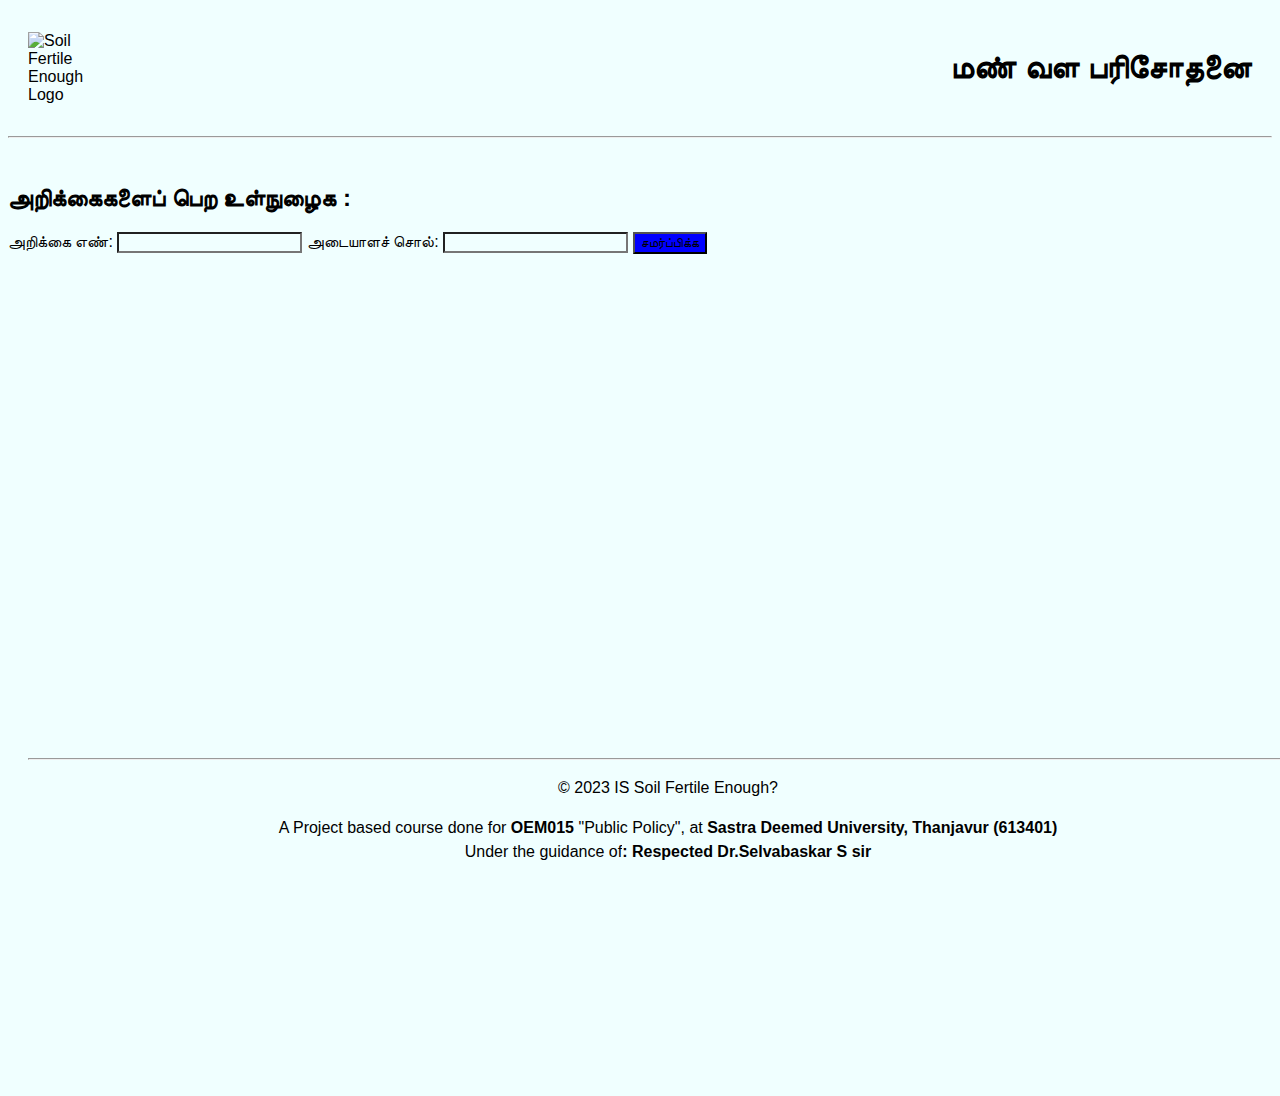
==== login.html @ a1e228a0 "Add files via upload" ====
<!DOCTYPE html>
<html lang="en">
<head>
    <meta charset="UTF-8">
    <meta name="viewport" content="width=device-width, initial-scale=1.0">
    <title>Soil Fertile Enough - Login</title>
    <link rel="stylesheet" href="style.css">
</head>
<body>
    <header>
        <img src="images/soil.jpeg" alt="Soil Fertile Enough Logo">
        <h1>மண் வள பரிசோதனை</h1>
    </header>

    <main>
        <hr> <br>
        <section class="login">
            <h2>அறிக்கைகளைப் பெற உள்நுழைக :</h2>
            <form action="#">
                <label for="surveyNumber">அறிக்கை எண்:</label>
                <input type="text" id="surveyNumber" name="surveyNumber" required>
    
                <label for="password">அடையாளச் சொல்:</label>
                <input type="password" id="password" name="password" required>
    
                <button style="background-color: blue; cursor: pointer;" type="submit">சமர்ப்பிக்க</button>
            </form>
        </section>
    </main>
    
    <footer>
        <hr>
        <p>&copy; 2023 IS Soil Fertile Enough?</p>
        <p>A Project based course done for <b>OEM015</b> "Public Policy", at <b>Sastra Deemed University, Thanjavur (613401)</b><br>
        Under the guidance of<b>: Respected Dr.Selvabaskar S sir</b></p>
    </footer>
    
    <script>
        const form = document.querySelector('form');
    
        form.addEventListener('submit', (event) => {
            event.preventDefault();
    
            const surveyNumber = event.target.elements.surveyNumber.value;
            const password = event.target.elements.password.value;
    
            if (surveyNumber < 261 || surveyNumber > 275) {
                alert('Dtails Not found');
                return;
            }
    
            const expectedPassword = `${surveyNumber}@sastra`;
    
            if (password !== expectedPassword) {
                alert('Invalid Password');
                return;
            }
    
            // Generate PDF report here
            const reportUrl = `./reports/${surveyNumber}.pdf`;
    
            // Show pop-up and load PDF
            alert('Report Generated');
            window.open(reportUrl, '_blank');
        });
    </script>
    </body>
    </html>
---- style.css ----
/* Style.css */

* {
    background-color: azure;
}

body {
    min-height: 120vh;
    font-family: sans-serif;
}

header {
    display: flex;
    align-items: center;
    justify-content: space-between;
    /* background-color: #f0f0f0; */
    padding: 20px;
}

header img {
    width: 70px;
    height: auto; 
}

img {
    width: 300px;
    height: auto;
}

p {
    font-size: 16px;
    line-height: 1.5;
}

a {
    display: inline-block;
    padding: 10px 20px;
    background-color: #007bff;
    color: #fff;
    text-decoration: none;
    border-radius: 5px;
}


.image-right {
    display: flex;
    align-items: center;
}

.image-left {
    display: flex;
    align-items: center;
    flex-direction: row-reverse;
}

.team {
    text-align: center;
}

.team li {
    display: flex;
    align-items: center;
    justify-content: space-between;
}

.team li img {
    /* width: 50px; Adjust the width as needed */
    height: auto;
    border-radius: 50%; /* Add a rounded border for a circular image */
    margin-right: 10px;
}

.team li p {
    margin: 0;
    font-weight: bold;
}


ul {
    list-style-type: none;
    padding: 0;
    margin: 0;
}

li {
    padding: 10px;
    border: 1px solid;
}

footer {
    position: fixed;
    bottom: 0;
    width: 100%;
    /* background-color: #f0f0f0; */
    padding: 20px;
    text-align: center;
}
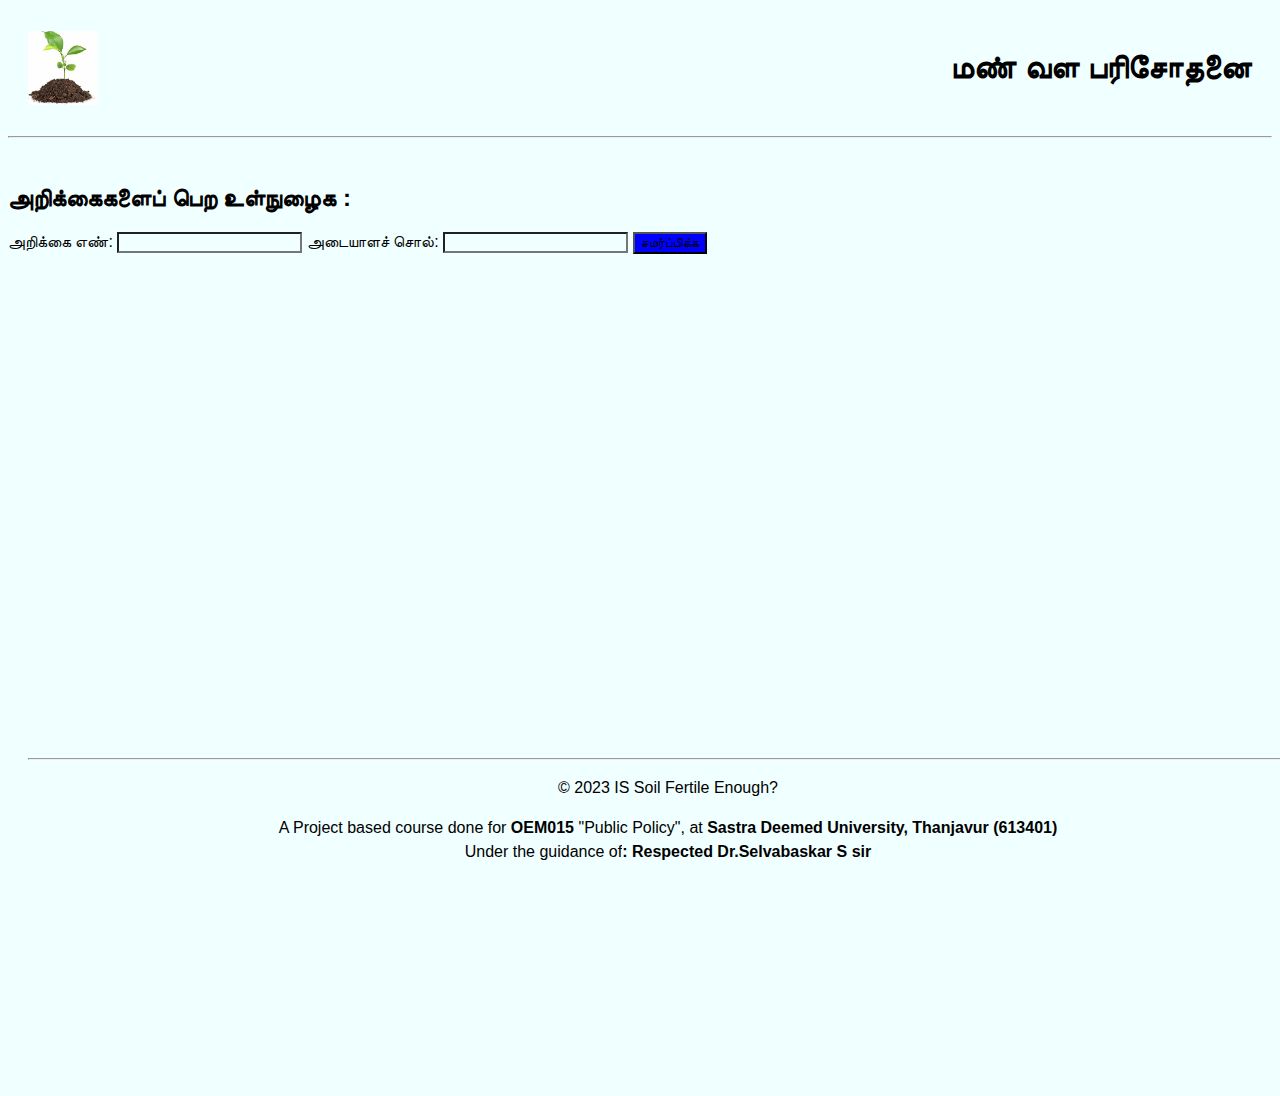
==== commit 25f648aa: "Update login.html" ====
--- a/login.html
+++ b/login.html
@@ -25,6 +25,30 @@
     
                 <button style="background-color: blue; cursor: pointer;" type="submit">சமர்ப்பிக்க</button>
             </form>
+        </section>
+        <br> <br>
+        <section style="display: none;" class="report">
+            <h2>Soil Test Data</h2>
+            <ul>
+                <li>pH: 7.9 - 8.6</li>
+                <li>EC dSm-1: 0.15 - 0.18</li>
+                <li>பகுதி: விண்ணமங்கலம்</li>
+            </ul>
+    
+            <h2>மண் மேலாண்மை பரிந்துரைகள் :</h2>
+            <ol>
+                <li>மண்ணின் கார அமிலத்தன்மையை நிர்வகித்தல்: மண்ணின் கார அமிலத்தன்மையை படிப்படியாக 6.5-7.0 ஆக குறைக்க கந்தக அடிப்படையிலான திருத்தங்களை இட வேண்டும்.</li>
+                <li>அங்ககப் பொருட்களை மேம்படுத்துதல்: உரம், பசுந்தாள் உரம் அல்லது பயிர் எச்சங்கள் போன்ற கரிமப் பொருள் மூலங்களை சேர்க்கவும்.</li>
+                <li>ஊட்டச்சத்து மேலாண்மையை செயல்படுத்துதல்: மண் பரிசோதனை முடிவுகளின் அடிப்படையில் தகுந்த உரங்களை இட வேண்டும். அதிகப்படியான உர பயன்பாட்டை தவிர்க்கவும்.</li>
+                <li>பயிர் சுழற்சி முறை: மண்ணின் தழைச்சத்து அளவை அதிகரிக்க பயறு வகைகள் மற்றும் பயறு வகை அல்லாத பயிர்களுக்கு இடையே மாற்று.</li>
+                <li>இயற்கை பூச்சி மற்றும் நோய் கட்டுப்பாடு: வேப்ப எண்ணெய், பூண்டு அடிப்படையிலான தெளிப்புகள் மற்றும் பயிர் சுழற்சி போன்ற இயற்கை முறைகளைப் பயன்படுத்துங்கள்.</li>
+                <li>மண்ணின் ஈரப்பதத்தைப் பாதுகாத்தல்: ஆவியாதலைக் குறைக்க நீர் சிக்கனமான நீர்ப்பாசனம் மற்றும் மல்ச்சிங் ஆகியவற்றைச் செயல்படுத்தவும்.</li>
+                <li>மண் வளத்தை தவறாமல் கண்காணித்தல்: மண்ணின் கார அமிலத்தன்மை, ஊட்டச்சத்து அளவு மற்றும் கரிம பொருட்களின் உள்ளடக்கம் ஆகியவற்றைக் கண்காணிக்க வழக்கமான மண் பரிசோதனையை மேற்கொள்ளுங்கள்.</li>
+            </ol>
+            <br>
+            <h3>பயிர் பரிந்துரைகள் :</h3>
+            <img style="margin-left: 10vw;" src="./images/crop.jpg" alt="croprecomm">
+            <div style="min-height: 50vh;"></div>
         </section>
     </main>
     
@@ -58,12 +82,17 @@
     
             // Generate PDF report here
             const reportUrl = `./reports/${surveyNumber}.pdf`;
+
     
             // Show pop-up and load PDF
             alert('Report Generated');
+
+            // Display soil test data and recommendations after generating report
+            const reportSection = document.querySelector('.report');
+            reportSection.style.display = 'block';
             window.open(reportUrl, '_blank');
         });
     </script>
     </body>
     </html>
-    +    
